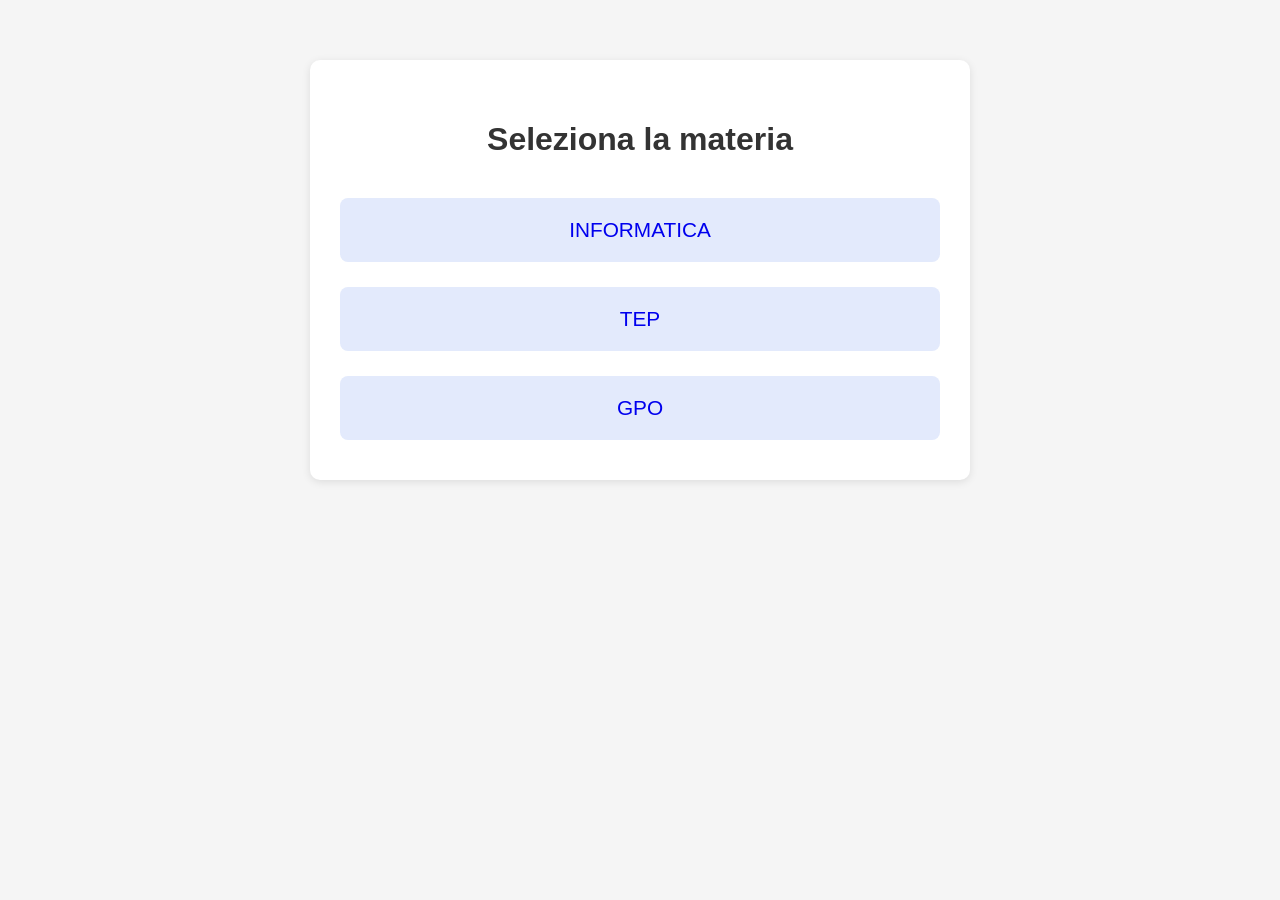
==== public/zippato/index.html @ 3bed3557 "Pending changes exported from your codespace" ====
<!DOCTYPE html>
<html lang="it">
<head>
    <meta charset="UTF-8">
    <meta name="viewport" content="width=device-width, initial-scale=1.0">
    <title>Home Page Materie</title>
    <style>
        body {
            font-family: Arial, sans-serif;
            background: #f5f5f5;
            margin: 0;
            padding: 0;
        }
        .container {
            max-width: 600px;
            margin: 60px auto;
            background: #fff;
            border-radius: 10px;
            box-shadow: 0 2px 8px rgba(0,0,0,0.1);
            padding: 40px 30px;
        }
        h1 {
            text-align: center;
            color: #333;
        }
        .materie {
            display: flex;
            flex-direction: column;
            gap: 25px;
            margin-top: 40px;
        }
        .materia {
            background: #e3eafc;
            border-radius: 8px;
            padding: 20px;
            text-align: center;
            font-size: 1.3em;
            transition: background 0.2s;
            cursor: pointer;
            text-decoration: none;
        }
        .materia:hover {
            background: #b6d0fc;
        }
    </style>
</head>
<body>
    <div class="container">
        <h1>Seleziona la materia</h1>
        <div class="materie">
              <a class="materia" href="./progetto/informatica/progetti.html">INFORMATICA</a>
            <a class="materia" href="tep.php">TEP</a>
            <a class="materia" href="gpo.php">GPO</a>
        </div>
    </div>
</body>
</html>
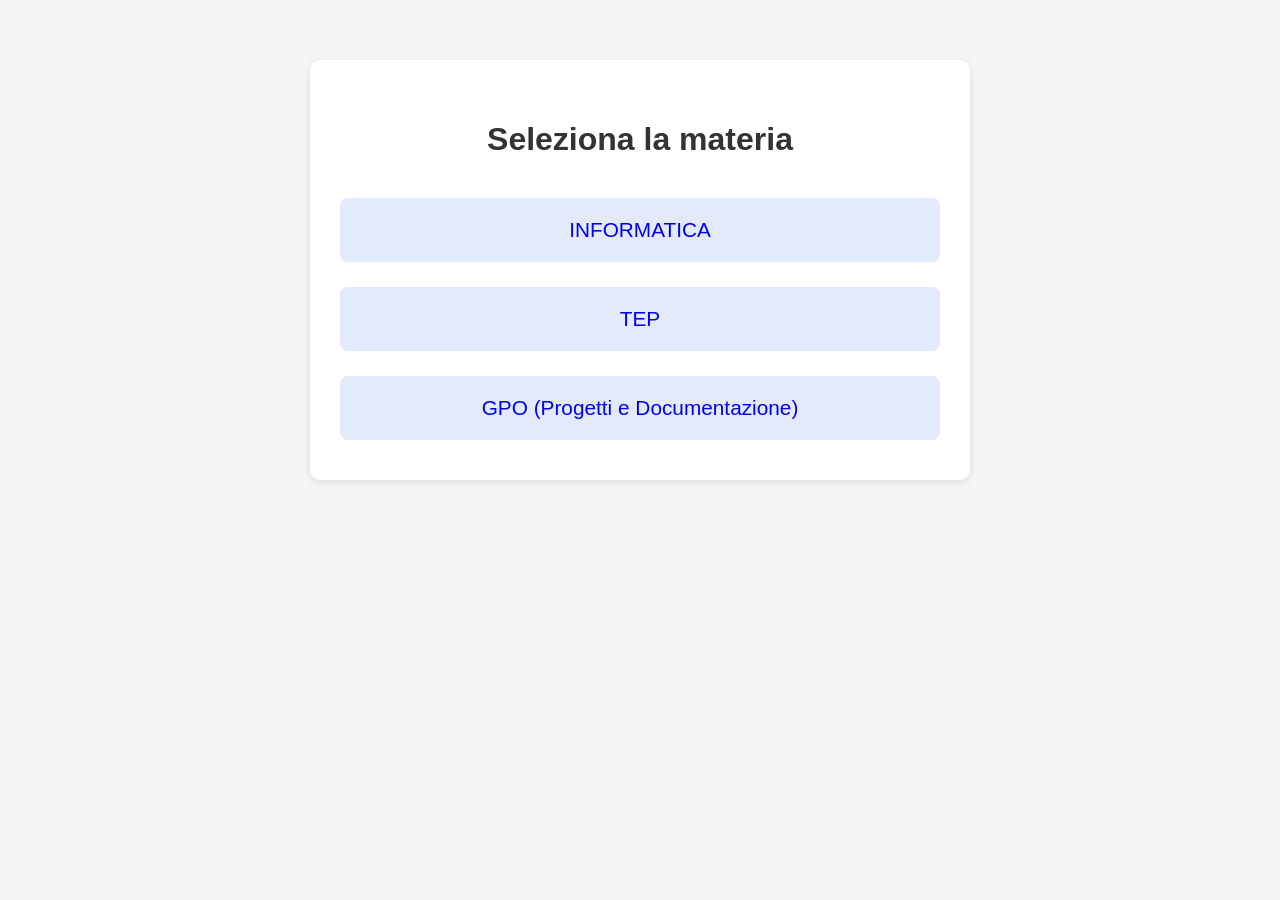
==== commit f68bb650: "salvaaggio" ====
--- a/public/zippato/index.html
+++ b/public/zippato/index.html
@@ -50,7 +50,7 @@
         <div class="materie">
               <a class="materia" href="./progetto/informatica/progetti.html">INFORMATICA</a>
             <a class="materia" href="tep.php">TEP</a>
-            <a class="materia" href="gpo.php">GPO</a>
+            <a class="materia" href="gpo.php">GPO (Progetti e Documentazione)</a>
         </div>
     </div>
 </body>
